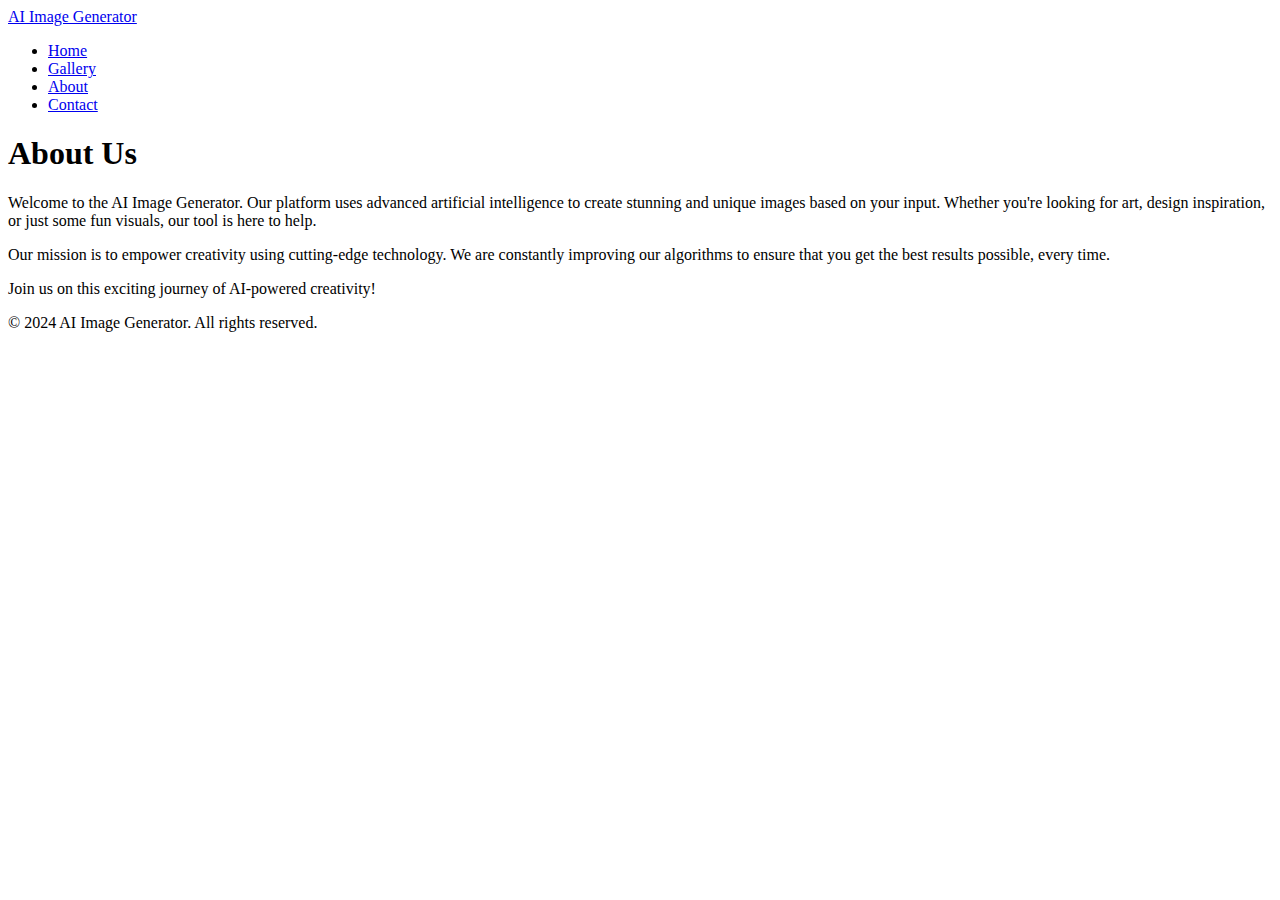
==== ai image generator/about.html @ ecf58480 "Add files via upload" ====
<!DOCTYPE html>
<html lang="en">
<head>
    <meta charset="UTF-8">
    <meta name="viewport" content="width=device-width, initial-scale=1.0">
    <meta http-equiv="X-UA-Compatible" content="ie=edge">
    <title>About | AI Image Generator</title>
    <link rel="stylesheet" href="styles.css">
</head>
<body>
    <header>
        <nav class="navbar-contact">
            <div class="logo-contact">
                <a href="#">AI Image Generator</a>
            </div>
            <ul class="nav-links-contact">
                <li><a href="index.html">Home</a></li>
                <li><a href="gallery.html">Gallery</a></li>
                <li><a href="about.html">About</a></li>
                <li><a href="contact.html">Contact</a></li>
            </ul>
        </nav>
    </header>

    <section class="about-section-contact">
        <div class="content-contact">
            <h1>About Us</h1>
            <p>Welcome to the AI Image Generator. Our platform uses advanced artificial intelligence to create stunning and unique images based on your input. Whether you're looking for art, design inspiration, or just some fun visuals, our tool is here to help.</p>
            <p>Our mission is to empower creativity using cutting-edge technology. We are constantly improving our algorithms to ensure that you get the best results possible, every time.</p>
            <p>Join us on this exciting journey of AI-powered creativity!</p>
        </div>
    </section>

    <footer class="footer-contact">
        <p>&copy; 2024 AI Image Generator. All rights reserved.</p>
    </footer>
</body>
</html>
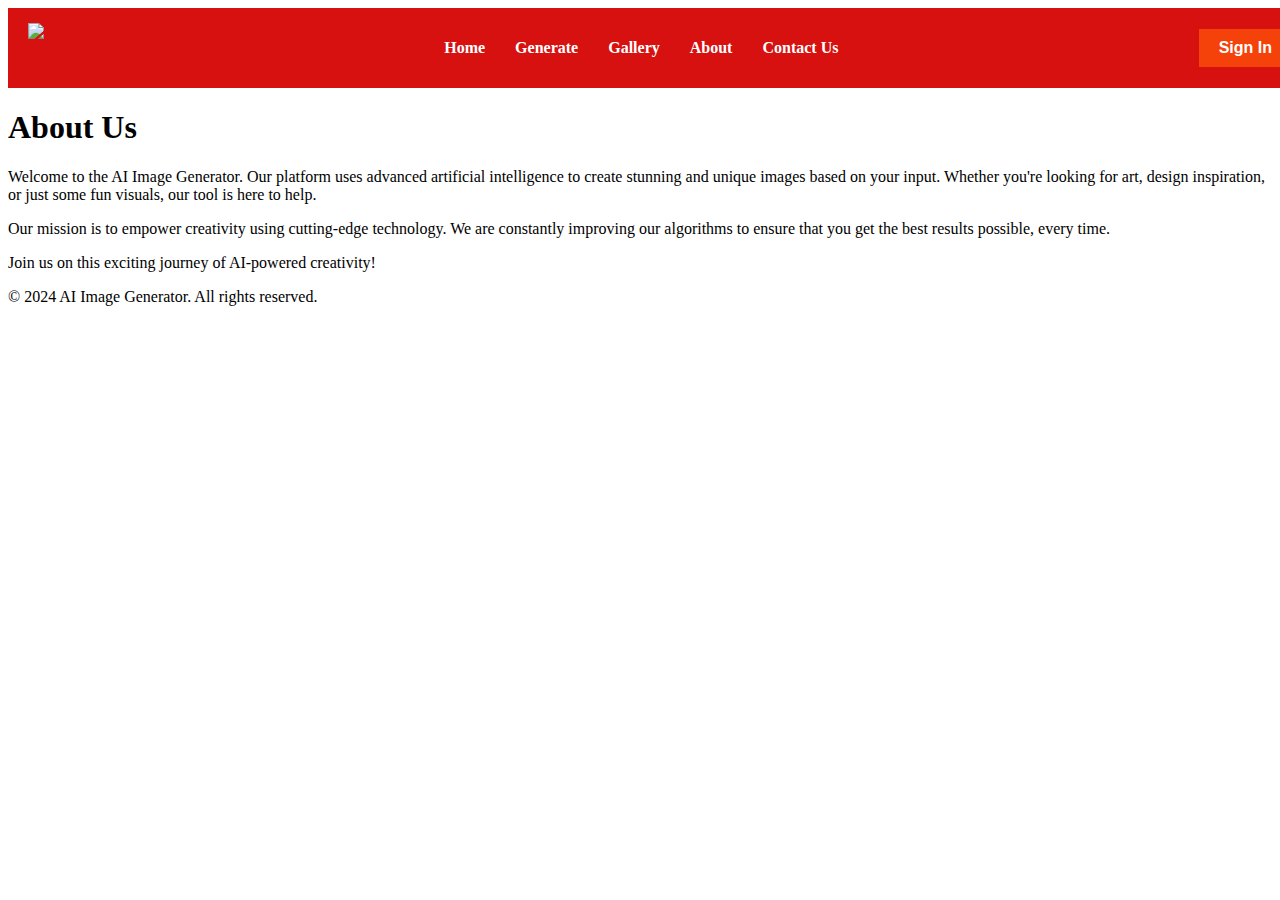
==== commit a2826b6d: "changes" ====
--- a/ai image generator/about.html
+++ b/ai image generator/about.html
@@ -6,20 +6,23 @@
     <meta http-equiv="X-UA-Compatible" content="ie=edge">
     <title>About | AI Image Generator</title>
     <link rel="stylesheet" href="styles.css">
+    <link rel="stylesheet" href="header.css">
 </head>
 <body>
     <header>
-        <nav class="navbar-contact">
-            <div class="logo-contact">
-                <a href="#">AI Image Generator</a>
+        <div class="nav">
+            <img class="logo" src="logo.png">
+            <ul>
+            <li><a href="index.html">Home</a></li>
+            <li><a href="generate.html">Generate</a></li>
+            <li><a href="gallery.html">Gallery</a></li>
+            <li><a href="about.html">About</a></li>
+            <li><a href="contact.html">Contact Us</a></li>
+            </ul>
+            
+            <button class="signin">Sign In</button>
+            
             </div>
-            <ul class="nav-links-contact">
-                <li><a href="index.html">Home</a></li>
-                <li><a href="gallery.html">Gallery</a></li>
-                <li><a href="about.html">About</a></li>
-                <li><a href="contact.html">Contact</a></li>
-            </ul>
-        </nav>
     </header>
 
     <section class="about-section-contact">
--- a/ai image generator/header.css
+++ b/ai image generator/header.css
@@ -0,0 +1,332 @@
+.header
+{
+width:100%;
+height:100vh;
+
+background-size: cover;
+background-position: center;
+background-color: black;
+position:relative;
+
+}
+
+
+.nav {
+display: flex;
+justify-content: space-between;
+align-items: center;
+background-color: #d71010;
+padding: 15px 20px;
+width:100%;
+}
+
+/* Logo Styling */
+.logo {
+height: 50px;
+width: auto;
+}
+
+/* Navigation Menu Styling */
+.nav ul {
+list-style: none;
+display: flex;
+align-items: center;
+}
+
+.nav ul li {
+margin: 0 15px;
+}
+
+.nav ul li a {
+color: #fff;
+text-decoration: none;
+font-size: 16px;
+transition: color 3s ease;
+font-weight: bolder;
+}
+
+.nav ul li a:hover {
+
+font-size: 23px;
+}
+
+/* Sign In Button Styling */
+.signin {
+background-color: #f5410a;
+color: #fff;
+border: none;
+padding: 10px 20px;
+cursor: pointer;
+font-size: 16px;
+font-weight: bolder;
+transition: background-color 0.3s ease;
+}
+
+.signin:hover {
+background-color: #d64b44;
+}
+
+
+.button
+{
+outline: none;
+border: none;;
+}
+.content
+{
+position: absolute;
+top:70%;
+left:50%;
+transform: translate(-50%,-50%);
+margin-top: 20px;
+background-color: rgb(0, 0, 0);
+text-align: center;
+}
+.content h1
+{
+font-size: 60px;
+line-height: 70px;
+width:650px;
+font-family: 'Gill Sans', 'Gill Sans MT', Calibri, 'Trebuchet MS', sans-serif;
+
+}
+.content h3{
+font-family: 'Gill Sans', 'Gill Sans MT', Calibri, 'Trebuchet MS', sans-serif;
+margin-bottom: 20px;
+margin-top: 12px;
+font-weight:200;
+}
+.content p{
+padding-bottom: 14px;
+font-size: 12px;
+font-weight: 700px;
+}
+.mainimage
+{
+    align-content: center;
+    align-items: center;
+    display: flex;
+    margin-left: 150px;;
+}
+.email
+{
+height:40px;
+border-bottom-left-radius: 4px;
+    border-top-left-radius: 4px;
+background-color: white;
+outline: 0;
+border: none;
+width:330px;
+margin-right: 0px;
+
+}
+.email::placeholder
+{
+font-size: 12px;
+padding-left: 10px;
+color: gray;
+font-weight: 600;
+}
+.getstarted
+{
+height: 40px;
+margin-left: 0px;
+width:130px;
+text-align: center;
+background-color: red;
+color:white;
+outline: 0;
+border: none;
+font-size: 16px;
+border-top-right-radius: 4px;
+border-bottom-right-radius:4px ;
+}
+.input
+{
+display: flex;
+align-items: center;
+justify-content: center;
+}
+
+.features
+{
+padding:50px 12%;
+font-size:22px;
+margin-top: 200px;;
+
+}
+.box1
+{
+display: flex;
+flex-direction: row;
+align-items: center;
+flex-wrap: wrap;
+width: 100%;
+padding:5px 0;
+
+
+}
+.text
+{
+flex-basis: 50%;
+margin-bottom: 20px;
+
+}
+.pic
+{
+flex-basis: 50%;
+margin-bottom: 20px;;
+}
+.pic img
+{
+display: block;
+margin: auto;
+width:90%;
+
+}
+.text h2{
+margin-bottom: 12px;
+}
+.text p{
+line-height: 30px;
+font-weight: 200;
+}
+.faq
+{
+padding:10px 12%;
+text-align:center;
+font-size:18px;
+}
+ul
+{
+list-style-type: none;
+
+
+}
+.questions
+{
+
+margin: 60px auto;
+width: 100%;
+max-width:750px;
+}
+.questions li{
+list-style: none;
+width: 100%;
+padding:5px;
+}
+.questions li label{
+display:flex;
+background-color: blueviolet;
+align-items: center;
+padding: 20px;
+font-size: 18px;
+font-weight: 500;
+background-color: #303030;
+cursor: pointer;
+position:relative;
+margin-bottom: 2px;
+}
+label::after{
+content:'+';
+position: absolute;
+right: 20px;
+font-size: 35px;
+transition: transform 1s;
+}
+input[type="radio"]
+{
+display: none;
+}
+.questions .answer
+{
+background-color:#303030;
+text-align: left;
+padding: 0 20px;
+max-height: 0;
+overflow: hidden;
+margin-top: 6px;
+margin-bottom: 6px;
+transition: max-height 0.5s,padding 0.5s;
+}
+.questions input[type="radio"]:checked + label + .answer
+{
+max-height: 600px;
+padding: 30px 20px;
+}
+
+.questions input[type="radio"]:checked + label::after
+{
+transform: rotate(135deg);
+}
+.note
+{
+
+position: absolute;
+left: 489px;
+font-size: 10px;
+color:rgb(219, 229, 18);
+padding-top: 5px;
+}
+.footer
+{
+  
+    padding: 30px;
+display:flex;
+flex-direction: column;
+border-top:6px solid gray;
+margin-top:30px;
+width:100%;
+margin-bottom: 30px;
+}
+.title
+{
+margin-left: 210px;
+margin-top: 100px;
+color:#b3aaaa
+}
+.footer h2{
+font-size: 15px;
+font-weight: 200;
+
+}
+.links
+{
+
+display: flex;
+padding: 20px;
+margin-top: 20px;
+justify-content: center;
+
+}
+.b1
+{
+display: flex;
+flex-direction: column;
+padding: 20px;
+
+flex-basis: 18%;
+justify-content: center;
+align-items: left;
+margin-right: 12px;
+
+}
+.links a{
+text-decoration: none;
+font-size: 14px;
+color:#b3aaaa;
+padding: 10px;;
+font-weight: bolder;
+}
+.last
+{
+display:flex;
+flex-direction: column;
+margin-left: 210px;
+justify-content: left;
+color:#b3aaaa;
+}
+.last button{
+margin-bottom: 33px;
+
+}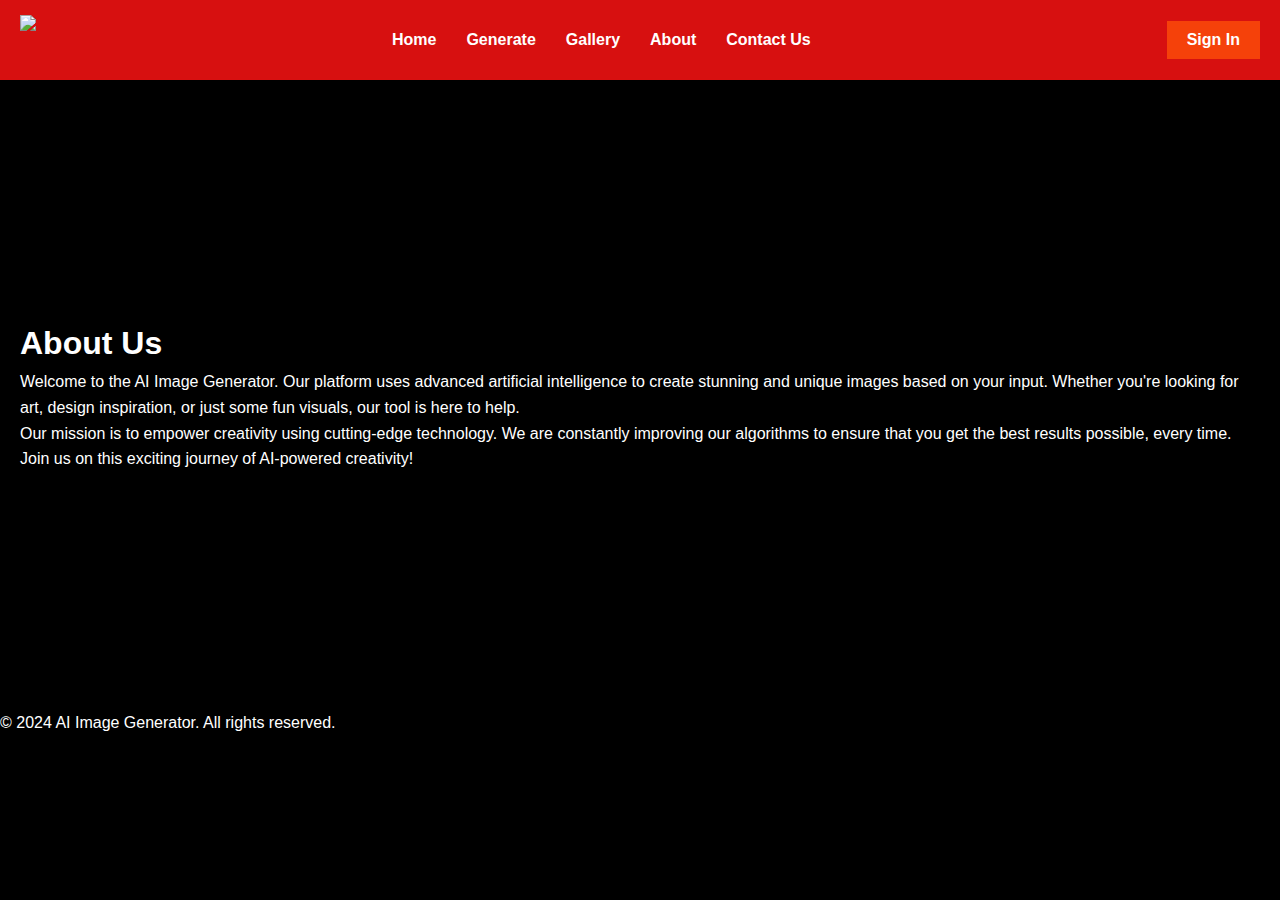
==== commit 6d5c0cae: "changes" ====
--- a/ai image generator/about.html
+++ b/ai image generator/about.html
@@ -7,7 +7,15 @@
     <title>About | AI Image Generator</title>
     <link rel="stylesheet" href="styles.css">
     <link rel="stylesheet" href="header.css">
+    <link rel="stylesheet" href="about.css">
 </head>
+<style>
+    body{
+        background-color: black;
+        color:white;
+    }
+
+</style>
 <body>
     <header>
         <div class="nav">
@@ -34,8 +42,11 @@
         </div>
     </section>
 
-    <footer class="footer-contact">
+
+    <div class="copyright">
         <p>&copy; 2024 AI Image Generator. All rights reserved.</p>
-    </footer>
+    </div>
+    
+   
 </body>
 </html>
--- a/ai image generator/header.css
+++ b/ai image generator/header.css
@@ -80,6 +80,7 @@
 transform: translate(-50%,-50%);
 margin-top: 20px;
 background-color: rgb(0, 0, 0);
+/* background-color: rgb(18, 130, 227); */
 text-align: center;
 }
 .content h1
--- a/ai image generator/about.css
+++ b/ai image generator/about.css
@@ -0,0 +1,64 @@
+/* Netflix-inspired theme */
+* {
+    margin: 0;
+    padding: 0;
+    box-sizing: border-box;
+}
+
+body {
+    font-family: 'Arial', sans-serif;
+    background-color: #141414;
+    color: #fff;
+    line-height: 1.6;
+}
+
+.navbar {
+    background-color: #222;
+    padding: 10px 0;
+    display: flex; 
+    justify-content: flex-end;
+}
+.navbar-contact {
+    display: flex;
+    justify-content: space-between;
+    align-items: center;
+    padding: 20px;
+    background-color: #141414;
+}
+
+.logo-contact a {
+    font-size: 24px;
+    font-weight: bold;
+    color: #e50914;
+    text-decoration: none;
+}
+
+.nav-links-contact {
+    list-style: none;
+    display: flex;
+}
+
+.nav-links-contact li {
+    margin-left: 20px;
+}
+
+.nav-links-contact a {
+    color: #fff;
+    text-decoration: none;
+    font-size: 18px;
+    transition: color 0.3s;
+}
+
+.nav-links-contact a:hover {
+    color: #e50914;
+}
+
+.about-section-contact {
+    display: flex;
+    justify-content: center;
+    align-items: center;
+    height: 70vh;
+    background-color: #000;
+    padding: 20px;
+
+}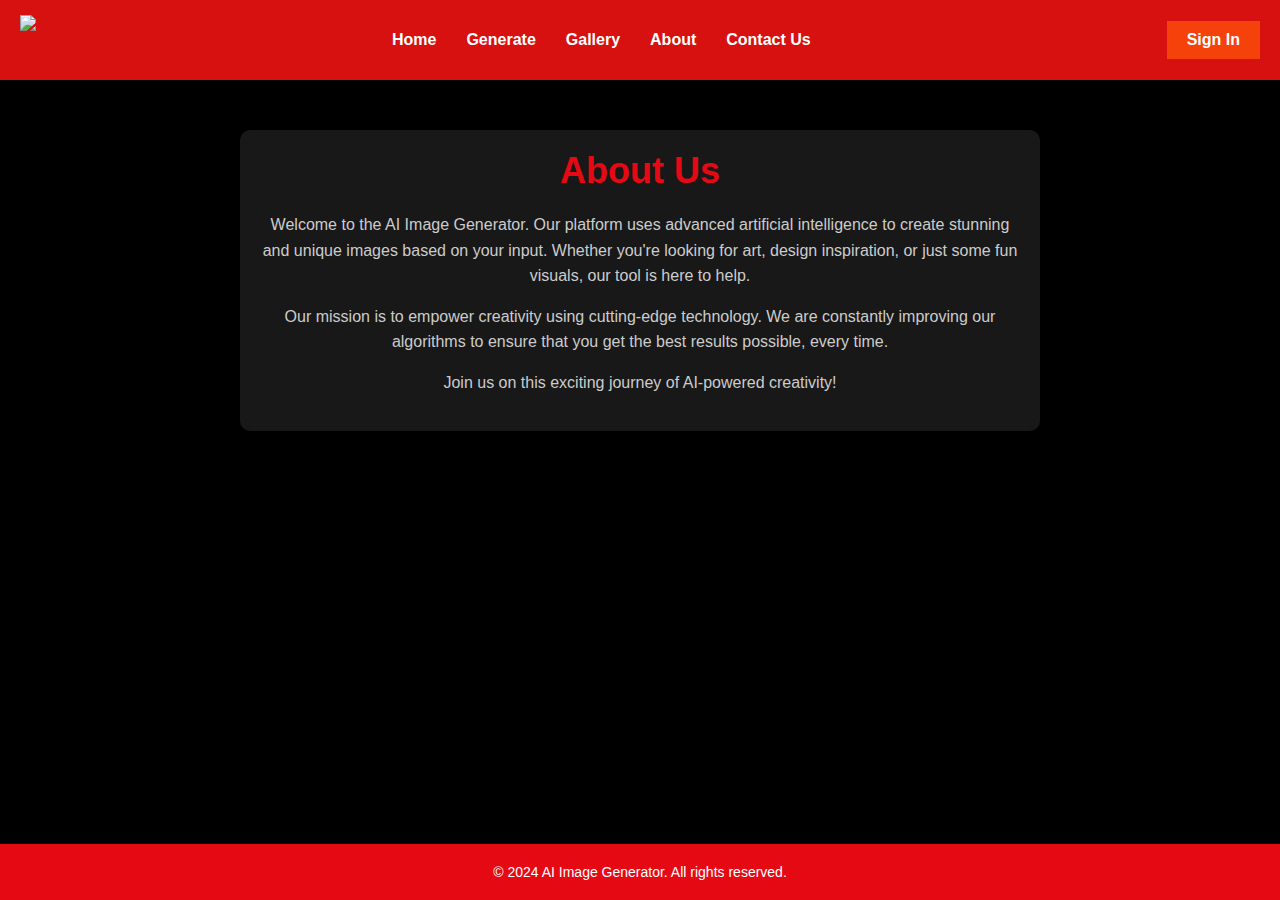
==== commit 61069695: "changes in contact us" ====
--- a/ai image generator/about.html
+++ b/ai image generator/about.html
@@ -36,8 +36,12 @@
     <section class="about-section-contact">
         <div class="content-contact">
             <h1>About Us</h1>
-            <p>Welcome to the AI Image Generator. Our platform uses advanced artificial intelligence to create stunning and unique images based on your input. Whether you're looking for art, design inspiration, or just some fun visuals, our tool is here to help.</p>
-            <p>Our mission is to empower creativity using cutting-edge technology. We are constantly improving our algorithms to ensure that you get the best results possible, every time.</p>
+            <p>Welcome to the AI Image Generator. Our platform uses advanced 
+                artificial intelligence to create stunning and unique images based on your input.
+                 Whether you're looking for art, design inspiration, or just some fun visuals, 
+                 our tool is here to help.</p>
+            <p>Our mission is to empower creativity using cutting-edge technology. 
+                We are constantly improving our algorithms to ensure that you get the best results possible, every time.</p>
             <p>Join us on this exciting journey of AI-powered creativity!</p>
         </div>
     </section>
--- a/ai image generator/about.css
+++ b/ai image generator/about.css
@@ -1,64 +1,77 @@
-/* Netflix-inspired theme */
+/* General Styles */
 * {
     margin: 0;
     padding: 0;
     box-sizing: border-box;
 }
 
-body {
+body, html {
+    height: 100%;
     font-family: 'Arial', sans-serif;
-    background-color: #141414;
-    color: #fff;
+    background-color: #141414; /* Netflix-style dark background */
+    color: #fff; /* White text */
+}
+
+/* About Section */
+.about-section-contact {
+    display: flex;
+    justify-content: center;
+    align-items: flex-start; /* Aligns the content at the top */
+    padding: 50px 20px;
+    height: calc(100% - 80px); /* Ensures the footer is considered in the layout */
+}
+
+.content-contact {
+    max-width: 800px;
+    text-align: center;
+    padding: 20px;
+    background-color: #181818; /* Dark background for content */
+    border-radius: 10px;
+    box-shadow: 0 4px 10px rgba(0, 0, 0, 0.4);
+}
+
+.content-contact h1 {
+    font-size: 36px;
+    color: #e50914; /* Netflix Red for headings */
+    margin-bottom: 20px;
+}
+
+.content-contact p {
+    margin-bottom: 15px;
+    color: #ccc;
     line-height: 1.6;
 }
 
-.navbar {
-    background-color: #222;
-    padding: 10px 0;
-    display: flex; 
-    justify-content: flex-end;
-}
-.navbar-contact {
-    display: flex;
-    justify-content: space-between;
-    align-items: center;
-    padding: 20px;
-    background-color: #141414;
+/* Footer */
+.copyright {
+    background-color: #e50914; /* Netflix Red for footer background */
+    text-align: center;
+    padding: 20px 0;
+    position: absolute;
+    bottom: 0;
+    width: 100%;
 }
 
-.logo-contact a {
-    font-size: 24px;
-    font-weight: bold;
-    color: #e50914;
-    text-decoration: none;
+.copyright p {
+    color: #fff;
+    font-size: 14px;
 }
 
-.nav-links-contact {
-    list-style: none;
-    display: flex;
+/* Responsive Design */
+@media (max-width: 768px) {
+    .about-section-contact {
+        padding: 30px 10px;
+    }
+
+    .content-contact h1 {
+        font-size: 28px;
+    }
+    
+    .content-contact p {
+        font-size: 16px;
+    }
+
+    .copyright {
+        padding: 15px;
+    }
 }
-
-.nav-links-contact li {
-    margin-left: 20px;
-}
-
-.nav-links-contact a {
-    color: #fff;
-    text-decoration: none;
-    font-size: 18px;
-    transition: color 0.3s;
-}
-
-.nav-links-contact a:hover {
-    color: #e50914;
-}
-
-.about-section-contact {
-    display: flex;
-    justify-content: center;
-    align-items: center;
-    height: 70vh;
-    background-color: #000;
-    padding: 20px;
-
-}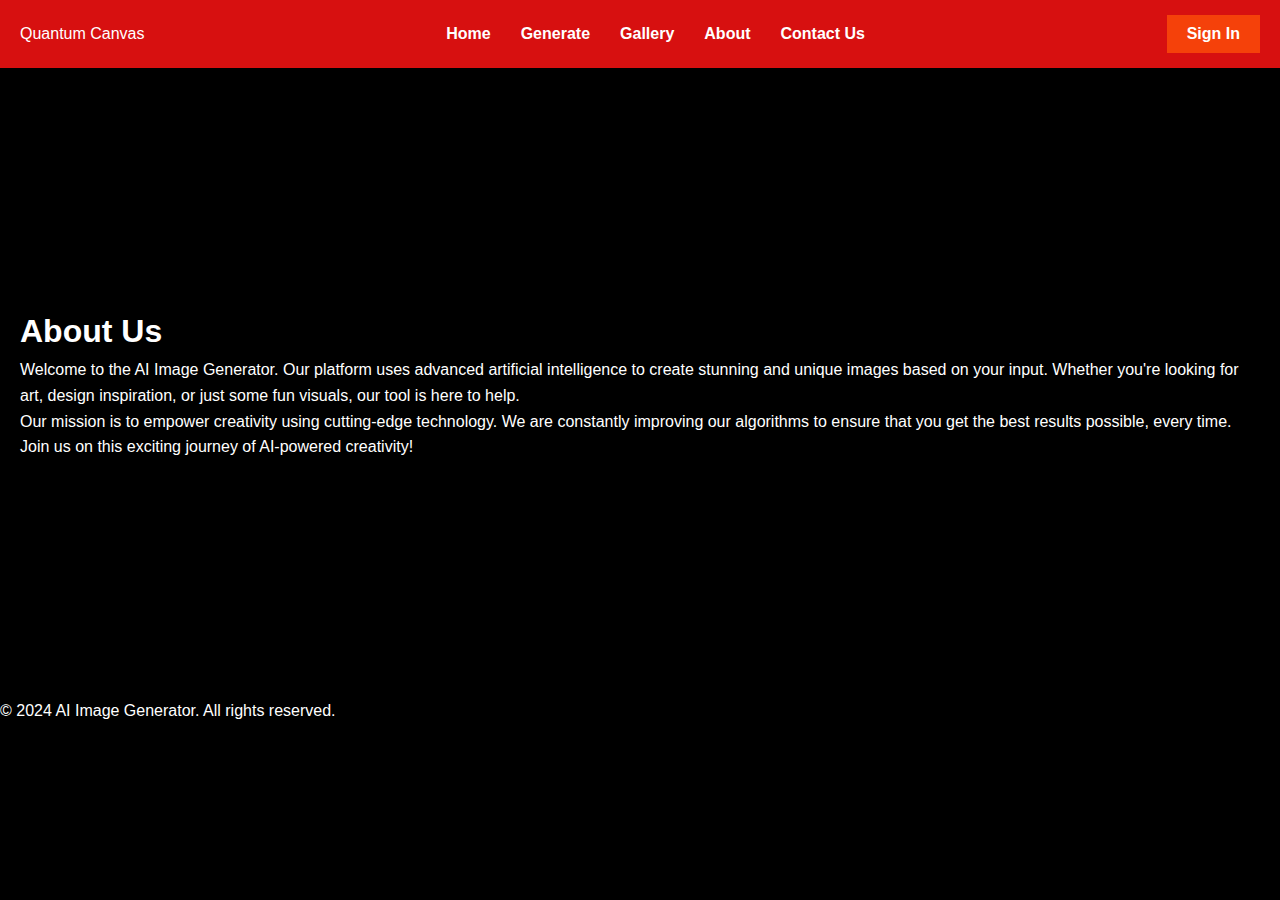
==== commit f4fe315f: "changes" ====
--- a/ai image generator/about.html
+++ b/ai image generator/about.html
@@ -19,7 +19,7 @@
 <body>
     <header>
         <div class="nav">
-            <img class="logo" src="logo.png">
+            <p>Quantum Canvas</p>
             <ul>
             <li><a href="index.html">Home</a></li>
             <li><a href="generate.html">Generate</a></li>
@@ -36,12 +36,8 @@
     <section class="about-section-contact">
         <div class="content-contact">
             <h1>About Us</h1>
-            <p>Welcome to the AI Image Generator. Our platform uses advanced 
-                artificial intelligence to create stunning and unique images based on your input.
-                 Whether you're looking for art, design inspiration, or just some fun visuals, 
-                 our tool is here to help.</p>
-            <p>Our mission is to empower creativity using cutting-edge technology. 
-                We are constantly improving our algorithms to ensure that you get the best results possible, every time.</p>
+            <p>Welcome to the AI Image Generator. Our platform uses advanced artificial intelligence to create stunning and unique images based on your input. Whether you're looking for art, design inspiration, or just some fun visuals, our tool is here to help.</p>
+            <p>Our mission is to empower creativity using cutting-edge technology. We are constantly improving our algorithms to ensure that you get the best results possible, every time.</p>
             <p>Join us on this exciting journey of AI-powered creativity!</p>
         </div>
     </section>
@@ -50,7 +46,7 @@
     <div class="copyright">
         <p>&copy; 2024 AI Image Generator. All rights reserved.</p>
     </div>
-    
+
    
 </body>
 </html>
--- a/ai image generator/header.css
+++ b/ai image generator/header.css
@@ -21,10 +21,7 @@
 }
 
 /* Logo Styling */
-.logo {
-height: 50px;
-width: auto;
-}
+
 
 /* Navigation Menu Styling */
 .nav ul {
--- a/ai image generator/about.css
+++ b/ai image generator/about.css
@@ -1,77 +1,64 @@
-/* General Styles */
+/* Netflix-inspired theme */
 * {
     margin: 0;
     padding: 0;
     box-sizing: border-box;
 }
 
-body, html {
-    height: 100%;
+body {
     font-family: 'Arial', sans-serif;
-    background-color: #141414; /* Netflix-style dark background */
-    color: #fff; /* White text */
+    background-color: #141414;
+    color: #fff;
+    line-height: 1.6;
 }
 
-/* About Section */
+.navbar {
+    background-color: #222;
+    padding: 10px 0;
+    display: flex; 
+    justify-content: flex-end;
+}
+.navbar-contact {
+    display: flex;
+    justify-content: space-between;
+    align-items: center;
+    padding: 20px;
+    background-color: #141414;
+}
+
+.logo-contact a {
+    font-size: 24px;
+    font-weight: bold;
+    color: #e50914;
+    text-decoration: none;
+}
+
+.nav-links-contact {
+    list-style: none;
+    display: flex;
+}
+
+.nav-links-contact li {
+    margin-left: 20px;
+}
+
+.nav-links-contact a {
+    color: #fff;
+    text-decoration: none;
+    font-size: 18px;
+    transition: color 0.3s;
+}
+
+.nav-links-contact a:hover {
+    color: #e50914;
+}
+
 .about-section-contact {
     display: flex;
     justify-content: center;
-    align-items: flex-start; /* Aligns the content at the top */
-    padding: 50px 20px;
-    height: calc(100% - 80px); /* Ensures the footer is considered in the layout */
-}
-
-.content-contact {
-    max-width: 800px;
-    text-align: center;
+    align-items: center;
+    height: 70vh;
+    background-color: #000;
     padding: 20px;
-    background-color: #181818; /* Dark background for content */
-    border-radius: 10px;
-    box-shadow: 0 4px 10px rgba(0, 0, 0, 0.4);
-}
-
-.content-contact h1 {
-    font-size: 36px;
-    color: #e50914; /* Netflix Red for headings */
-    margin-bottom: 20px;
-}
-
-.content-contact p {
-    margin-bottom: 15px;
-    color: #ccc;
-    line-height: 1.6;
-}
-
-/* Footer */
-.copyright {
-    background-color: #e50914; /* Netflix Red for footer background */
-    text-align: center;
-    padding: 20px 0;
-    position: absolute;
-    bottom: 0;
-    width: 100%;
-}
-
-.copyright p {
-    color: #fff;
-    font-size: 14px;
-}
-
-/* Responsive Design */
-@media (max-width: 768px) {
-    .about-section-contact {
-        padding: 30px 10px;
-    }
-
-    .content-contact h1 {
-        font-size: 28px;
-    }
     
-    .content-contact p {
-        font-size: 16px;
-    }
-
-    .copyright {
-        padding: 15px;
-    }
-}
+}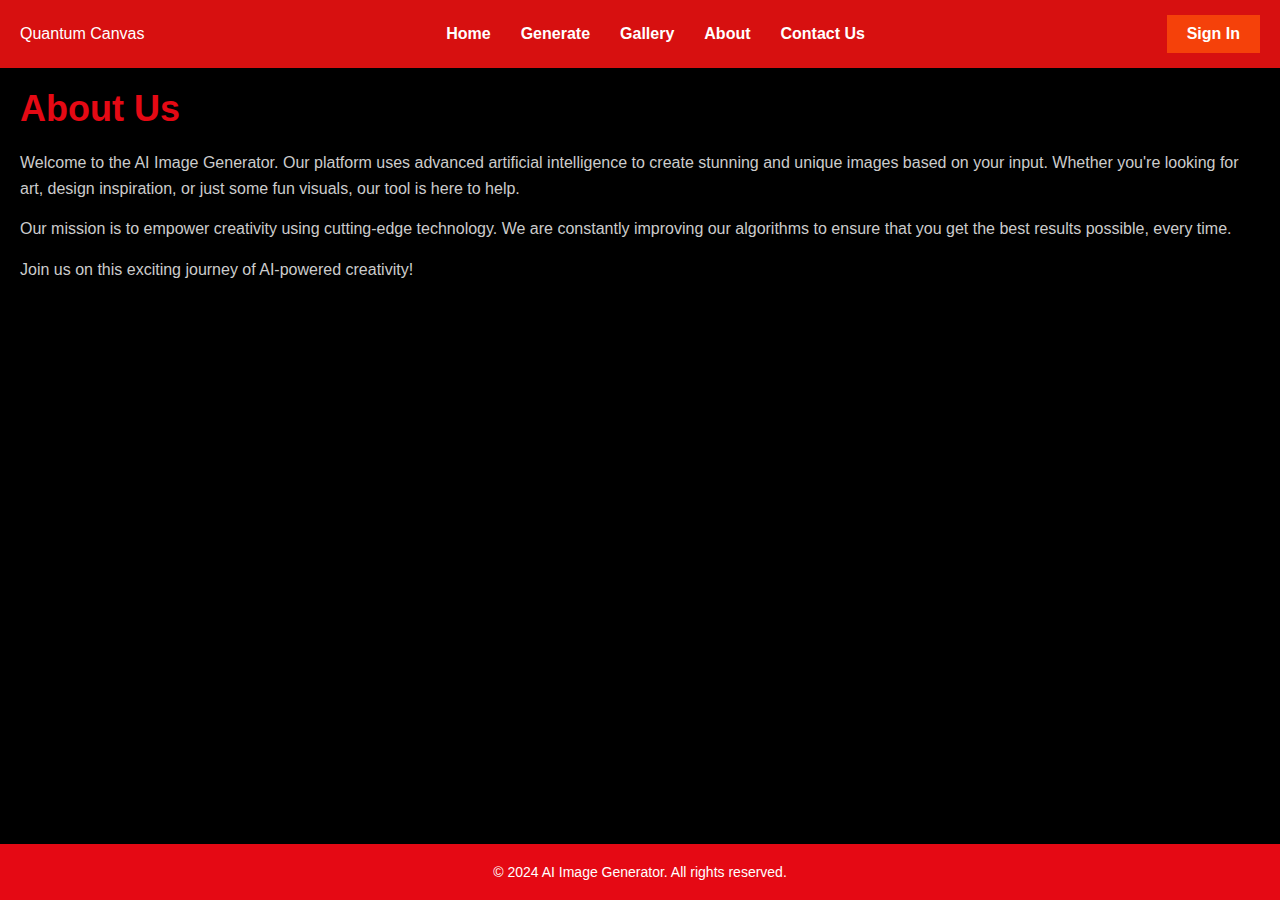
==== commit d9fa9043: "changes" ====
--- a/ai image generator/about.html
+++ b/ai image generator/about.html
@@ -36,8 +36,12 @@
     <section class="about-section-contact">
         <div class="content-contact">
             <h1>About Us</h1>
-            <p>Welcome to the AI Image Generator. Our platform uses advanced artificial intelligence to create stunning and unique images based on your input. Whether you're looking for art, design inspiration, or just some fun visuals, our tool is here to help.</p>
-            <p>Our mission is to empower creativity using cutting-edge technology. We are constantly improving our algorithms to ensure that you get the best results possible, every time.</p>
+            <p>Welcome to the AI Image Generator. Our platform uses advanced 
+                artificial intelligence to create stunning and unique images based on your input.
+                 Whether you're looking for art, design inspiration, or just some fun visuals, 
+                 our tool is here to help.</p>
+            <p>Our mission is to empower creativity using cutting-edge technology. 
+                We are constantly improving our algorithms to ensure that you get the best results possible, every time.</p>
             <p>Join us on this exciting journey of AI-powered creativity!</p>
         </div>
     </section>
--- a/ai image generator/about.css
+++ b/ai image generator/about.css
@@ -1,64 +1,86 @@
-/* Netflix-inspired theme */
+/* General Styles */
 * {
     margin: 0;
     padding: 0;
     box-sizing: border-box;
 }
 
-body {
+body, html {
+    height: 100%;
     font-family: 'Arial', sans-serif;
-    background-color: #141414;
-    color: #fff;
-    line-height: 1.6;
+    background-color: #141414; /* Netflix-style dark background */
+    color: #fff; /* White text */
 }
 
-.navbar {
-    background-color: #222;
-    padding: 10px 0;
-    display: flex; 
-    justify-content: flex-end;
-}
-.navbar-contact {
-    display: flex;
-    justify-content: space-between;
-    align-items: center;
-    padding: 20px;
-    background-color: #141414;
-}
-
-.logo-contact a {
-    font-size: 24px;
-    font-weight: bold;
-    color: #e50914;
-    text-decoration: none;
-}
-
-.nav-links-contact {
-    list-style: none;
-    display: flex;
-}
-
-.nav-links-contact li {
-    margin-left: 20px;
-}
-
-.nav-links-contact a {
-    color: #fff;
-    text-decoration: none;
-    font-size: 18px;
-    transition: color 0.3s;
-}
-
-.nav-links-contact a:hover {
-    color: #e50914;
-}
-
+/* About Section */
 .about-section-contact {
     display: flex;
     justify-content: center;
+<<<<<<< HEAD
     align-items: center;
     height: 70vh;
     background-color: #000;
     padding: 20px;
     
-}+}
+=======
+    align-items: flex-start; /* Aligns the content at the top */
+    padding: 50px 20px;
+    height: calc(100% - 80px); /* Ensures the footer is considered in the layout */
+}
+
+.content-contact {
+    max-width: 800px;
+    text-align: center;
+    padding: 20px;
+    background-color: #181818; /* Dark background for content */
+    border-radius: 10px;
+    box-shadow: 0 4px 10px rgba(0, 0, 0, 0.4);
+}
+
+.content-contact h1 {
+    font-size: 36px;
+    color: #e50914; /* Netflix Red for headings */
+    margin-bottom: 20px;
+}
+
+.content-contact p {
+    margin-bottom: 15px;
+    color: #ccc;
+    line-height: 1.6;
+}
+
+/* Footer */
+.copyright {
+    background-color: #e50914; /* Netflix Red for footer background */
+    text-align: center;
+    padding: 20px 0;
+    position: absolute;
+    bottom: 0;
+    width: 100%;
+}
+
+.copyright p {
+    color: #fff;
+    font-size: 14px;
+}
+
+/* Responsive Design */
+@media (max-width: 768px) {
+    .about-section-contact {
+        padding: 30px 10px;
+    }
+
+    .content-contact h1 {
+        font-size: 28px;
+    }
+    
+    .content-contact p {
+        font-size: 16px;
+    }
+
+    .copyright {
+        padding: 15px;
+    }
+}
+>>>>>>> 610696959b3ca131a529739ce0104d9694aea613
